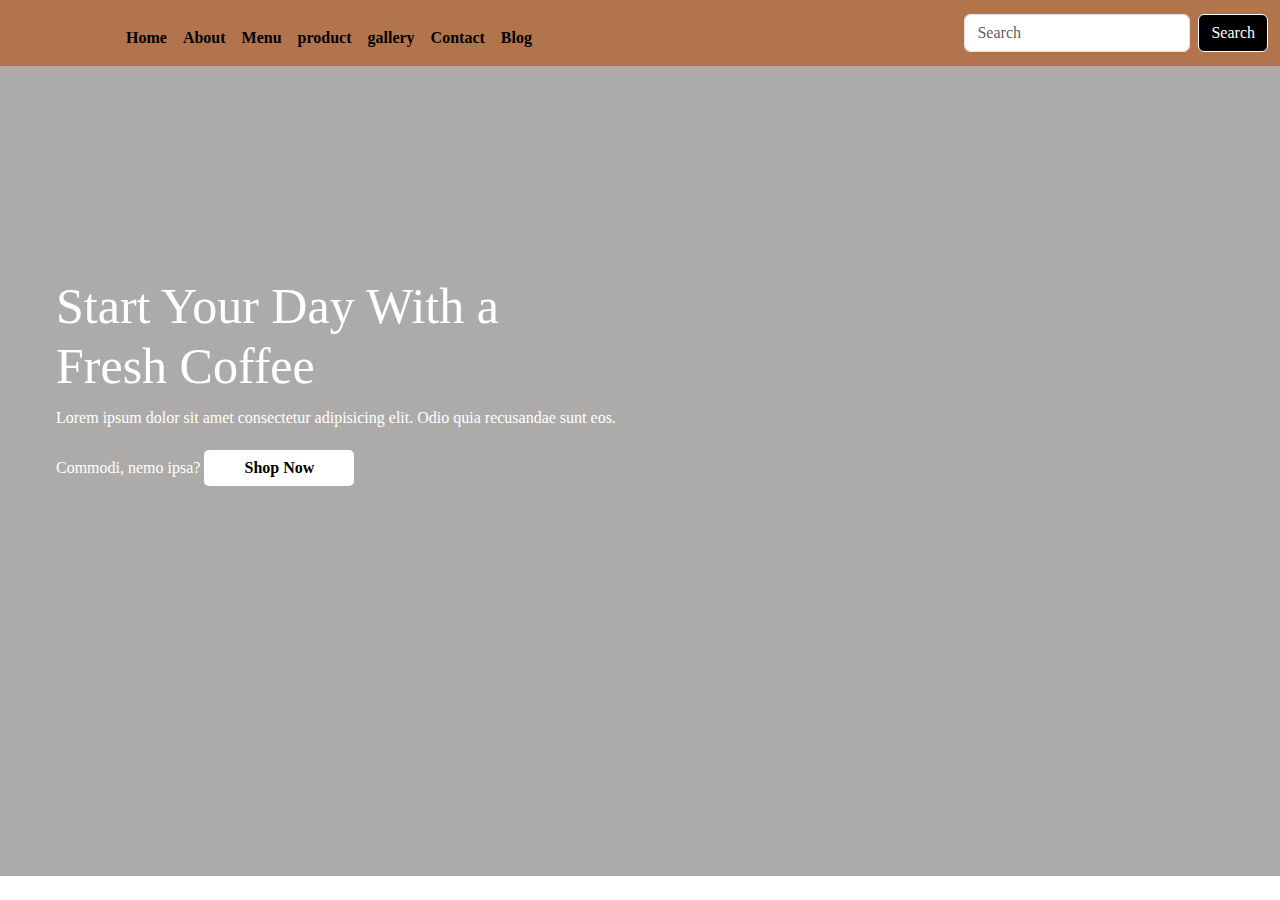
==== index.html @ b4a8b2b9 "Add files via upload" ====
<!DOCTYPE html>
<html lang="en">
<head>
    <meta charset="UTF-8">
    <meta name="viewport" content="width=device-width, initial-scale=1.0">
    <title>Coffee Shop</title>
    <link rel="stylesheet" href="style.css">

    <!-- bootstrap link -->
    <link href="https://cdn.jsdelivr.net/npm/bootstrap@5.3.3/dist/css/bootstrap.min.css" rel="stylesheet" integrity="sha384-QWTKZyjpPEjISv5WaRU9OFeRpok6YctnYmDr5pNlyT2bRjXh0JMhjY6hW+ALEwIH" crossorigin="anonymous">
    <script src="https://cdn.jsdelivr.net/npm/bootstrap@5.3.3/dist/js/bootstrap.bundle.min.js" integrity="sha384-YvpcrYf0tY3lHB60NNkmXc5s9fDVZLESaAA55NDzOxhy9GkcIdslK1eN7N6jIeHz" crossorigin="anonymous"></script>
    <!-- font links -->
    <link rel="preconnect" href="https://fonts.googleapis.com">
    <link rel="preconnect" href="https://fonts.gstatic.com" crossorigin>
    <link href="https://fonts.googleapis.com/css2?family=Playwrite+CU:wght@100..400&display=swap" rel="stylesheet">
    <!-- font link -->
    <link rel="stylesheet" href="https://cdnjs.cloudflare.com/ajax/libs/font-awesome/6.6.0/css/all.min.css">
    <!-- this is icon link -->
</head>
<body>
  <div class="all-content">
    <nav class="navbar navbar-expand-lg" id="navbar">
        <div class="container-fluid">
          <a class="navbar-brand" href="#" id="logo"><img src="./images/logo.png" alt=""></a>
          <button class="navbar-toggler" type="button" data-bs-toggle="collapse" data-bs-target="#navbarSupportedContent" aria-controls="navbarSupportedContent" aria-expanded="false" aria-label="Toggle navigation">
            <span><i class="fa-solid fa-bars" style="color:white; font-size: 23px;"></i></span>
          </button>
          <div class="collapse navbar-collapse" id="navbarSupportedContent">
            <ul class="navbar-nav me-auto mb-2 mb-lg-0">
              <li class="nav-item">
                <a class="nav-link active" aria-current="page" href="#">Home</a>
              </li>
              <li class="nav-item">
                <a class="nav-link" href="#about">About</a>
              </li>
              <li class="nav-item">
                <a class="nav-link" href="menu3.html">Menu</a>
              </li>
              <li class="nav-item">
                <a class="nav-link" href="#product">product</a>
              </li>
              <li class="nav-item">
                <a class="nav-link" href="#gallary">gallery</a>
              </li>
              <li class="nav-item">
                <a class="nav-link" href="contact.html">Contact</a>
              </li>
              <li class="nav-item">
                <a class="nav-link" href="#blog">Blog</a>
              </li>
              
            </ul>
            <form class="d-flex" role="search">
              <input class="form-control me-2" type="search" placeholder="Search" aria-label="Search">
              <button class="btn btn-outline-success" type="submit">Search</button>
            </form>
          </div>
        </div>
      </nav>  

      <!-- home section -->
      <section id="home">
        <div class="content">
          <h3>Start Your Day With a<br> Fresh Coffee</h3>
          <p>Lorem ipsum dolor sit amet consectetur adipisicing elit. Odio quia recusandae sunt eos. 
            <br>Commodi, nemo ipsa? 
            <button id="btn">Shop Now</button>
          </p>
              
        </div>
        
      </section></body>
</html>
---- style.css ----
*{
    margin: 0;
    padding: 0;
    box-sizing: border-box;
    font-family: "Merriweather", serif;
}
.all-content{
    background: #f7f5f2;
}
html ::-webkit-scrollbar-track{
    background: transparent;
}
/* html ::-webkit-scrollbar-thumb{
    background: #b2744c;
    border-radius: 10px;
}
html ::-webkit-scrollbar{
    width: 10px;
} */
#navbar{
    background-color: #b2744c;
}
#logo img{
    border-radius: 10px;
    width: 160px;
    margin-left: 40px;
}
.navbar-nav{
    margin-left: 50px;
}
.nav-item .nav-link{
    color: black;
    margin-top: 10px;
    font-weight: bold;
}
.nav-item .nav-link:hover{
    background: #f7f5f2;
    border-radius: 5px;
    color: black;
}
#navbar form button{
    background: black;
    color: white;
    border: 1px solid white;
}

/* home section */
#home{
    width: 100%;
    height: 90vh;
    background-image: linear-gradient(rgba(0,0,0,0.3),rgba(0,0,0,0.3)), url(https://img.freepik.com/premium-photo/small-cup-cappuccino-with-coffee-beans-heart-shaped-milk-foam-top-view-isolated-white-bac_939033-7983.jpg);
    background-repeat: no-repeat;
    background-size: cover;
    background-position: 50%;
}
#home .content{
    padding-top: 210px;
    margin-left: 56px;
}
#home .content h3{
    font-size: 50px;
    color: white;
}
#home .content p{
    margin-top: 10px;
    color:white;

}
#btn{
    width: 150px;
    height: 36px;
    margin-top: 20px;
    background: white;
    border-radius: 5px;
    font-weight: bold;
    border: none;
}

/* menu */
/* *{
    margin: 0%;
    padding: 0%;
    font-family: sans-serif;
    box-sizing: border-box;
    background-color: rgb(80, 25, 25);
}
h1{
    text-align: center;
    color:brown;
    padding: 20px;
    background-color: rgb(240, 232, 232);
}
.item{
    display:grid;
    grid-template-columns: repeat(4,1fr);
    padding: 30px 20px;
    grid-column-gap: 20px ;
    grid-row-gap: 30px;
}
.item img{
    height: 300;
    width: 300;
    object-fit: cover;
    cursor:pointer;
}
.item button{
    padding: 2px 15px;
    background-color: brown;
    color: aliceblue;
    cursor:pointer;
    border-radius: 2px;
    height: 50px;
    width: 80px;
} */
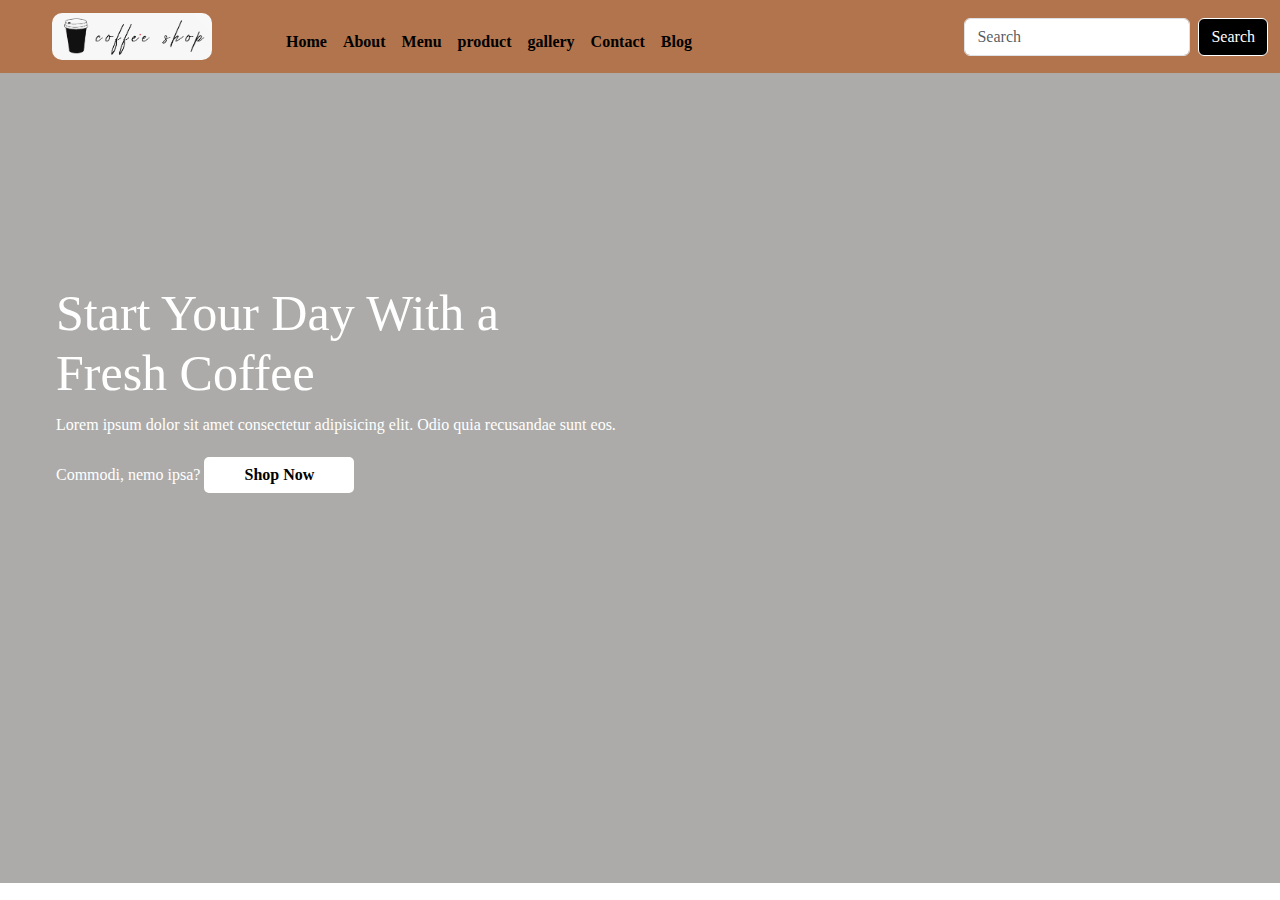
==== commit 00312530: "Update index.html" ====
--- a/index.html
+++ b/index.html
@@ -21,14 +21,14 @@
   <div class="all-content">
     <nav class="navbar navbar-expand-lg" id="navbar">
         <div class="container-fluid">
-          <a class="navbar-brand" href="#" id="logo"><img src="./images/logo.png" alt=""></a>
+          <a class="navbar-brand" href="#" id="logo"><img src="logo.png" alt=""></a>
           <button class="navbar-toggler" type="button" data-bs-toggle="collapse" data-bs-target="#navbarSupportedContent" aria-controls="navbarSupportedContent" aria-expanded="false" aria-label="Toggle navigation">
             <span><i class="fa-solid fa-bars" style="color:white; font-size: 23px;"></i></span>
           </button>
           <div class="collapse navbar-collapse" id="navbarSupportedContent">
             <ul class="navbar-nav me-auto mb-2 mb-lg-0">
               <li class="nav-item">
-                <a class="nav-link active" aria-current="page" href="#">Home</a>
+                <a class="nav-link active" aria-current="page" href="index.html">Home</a>
               </li>
               <li class="nav-item">
                 <a class="nav-link" href="#about">About</a>
@@ -70,4 +70,4 @@
         </div>
         
       </section></body>
-</html>+</html>
